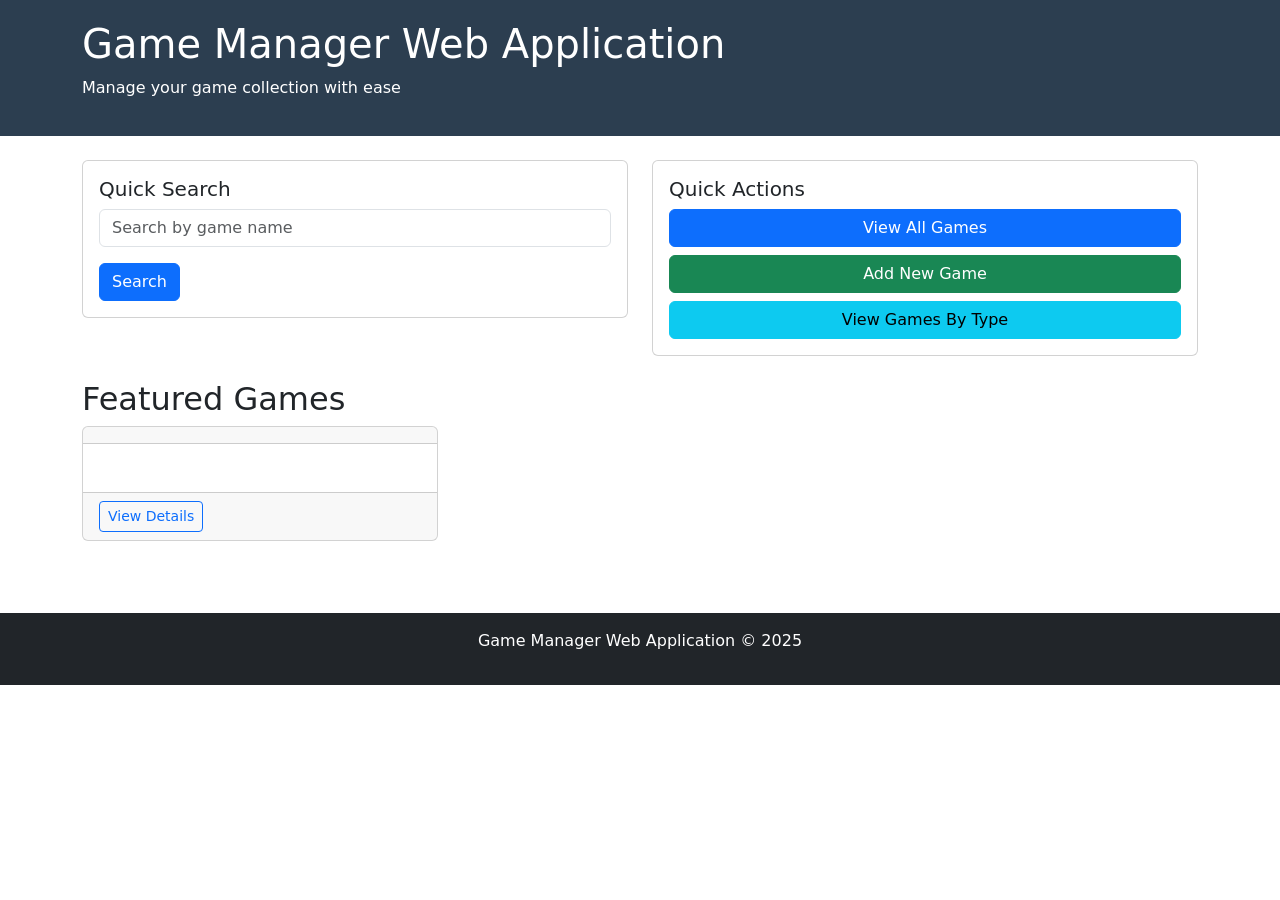
==== gamemanager/src/main/resources/templates/index.html @ 76af1702 "Add files via upload" ====
<!DOCTYPE html>
<html xmlns:th="http://www.thymeleaf.org">
<head>
    <meta charset="UTF-8">
    <meta name="viewport" content="width=device-width, initial-scale=1.0">
    <title>Game Manager</title>
    <link href="https://cdn.jsdelivr.net/npm/bootstrap@5.3.2/dist/css/bootstrap.min.css" rel="stylesheet">
    <style>
        .game-card {
            transition: transform 0.3s;
        }
        .game-card:hover {
            transform: translateY(-5px);
        }
        .header-bg {
            background-color: #2c3e50;
            color: white;
            padding: 20px 0;
        }
    </style>
</head>
<body>
    <div class="header-bg mb-4">
        <div class="container">
            <h1>Game Manager Web Application</h1>
            <p>Manage your game collection with ease</p>
        </div>
    </div>

    <div class="container">
        <div class="row mb-4">
            <div class="col-md-6">
                <div class="card">
                    <div class="card-body">
                        <h5 class="card-title">Quick Search</h5>
                        <form th:action="@{/games/search}" method="get">
                            <div class="mb-3">
                                <input type="text" class="form-control" name="name" placeholder="Search by game name">
                            </div>
                            <button type="submit" class="btn btn-primary">Search</button>
                        </form>
                    </div>
                </div>
            </div>
            <div class="col-md-6">
                <div class="card">
                    <div class="card-body">
                        <h5 class="card-title">Quick Actions</h5>
                        <div class="d-grid gap-2">
                            <a th:href="@{/games}" class="btn btn-primary">View All Games</a>
                            <a th:href="@{/games/add}" class="btn btn-success">Add New Game</a>
                            <a th:href="@{/games/type}" class="btn btn-info">View Games By Type</a>
                        </div>
                    </div>
                </div>
            </div>
        </div>

        <h2>Featured Games</h2>
        <div class="row">
            <div th:each="game : ${games}" class="col-md-4 mb-4">
                <div class="card game-card h-100">
                    <div class="card-header" th:text="${game.device} + ' (' + ${game.getDeviceDescription()} + ')'"></div>
                    <div class="card-body">
                        <h5 class="card-title" th:text="${game.nama}"></h5>
                        <p class="card-text" th:text="${game.type}"></p>
                        <div class="mb-2">
                            <span class="badge bg-primary" th:text="${game.status}"></span>
                            <span class="badge bg-warning text-dark" th:text="'Rating: ' + ${game.rating}"></span>
                        </div>
                        <p class="card-text">
                            <span class="badge bg-info" th:text="${game.getRecommendation()}"></span>
                        </p>
                    </div>
                    <div class="card-footer">
                        <a th:href="@{/games/{id}(id=${game.id})}" class="btn btn-sm btn-outline-primary">View Details</a>
                    </div>
                </div>
            </div>
        </div>
    </div>

    <footer class="bg-dark text-white mt-5 py-3">
        <div class="container text-center">
            <p>Game Manager Web Application &copy; 2025</p>
        </div>
    </footer>

    <script src="https://cdn.jsdelivr.net/npm/bootstrap@5.3.2/dist/js/bootstrap.bundle.min.js"></script>
</body>
</html>
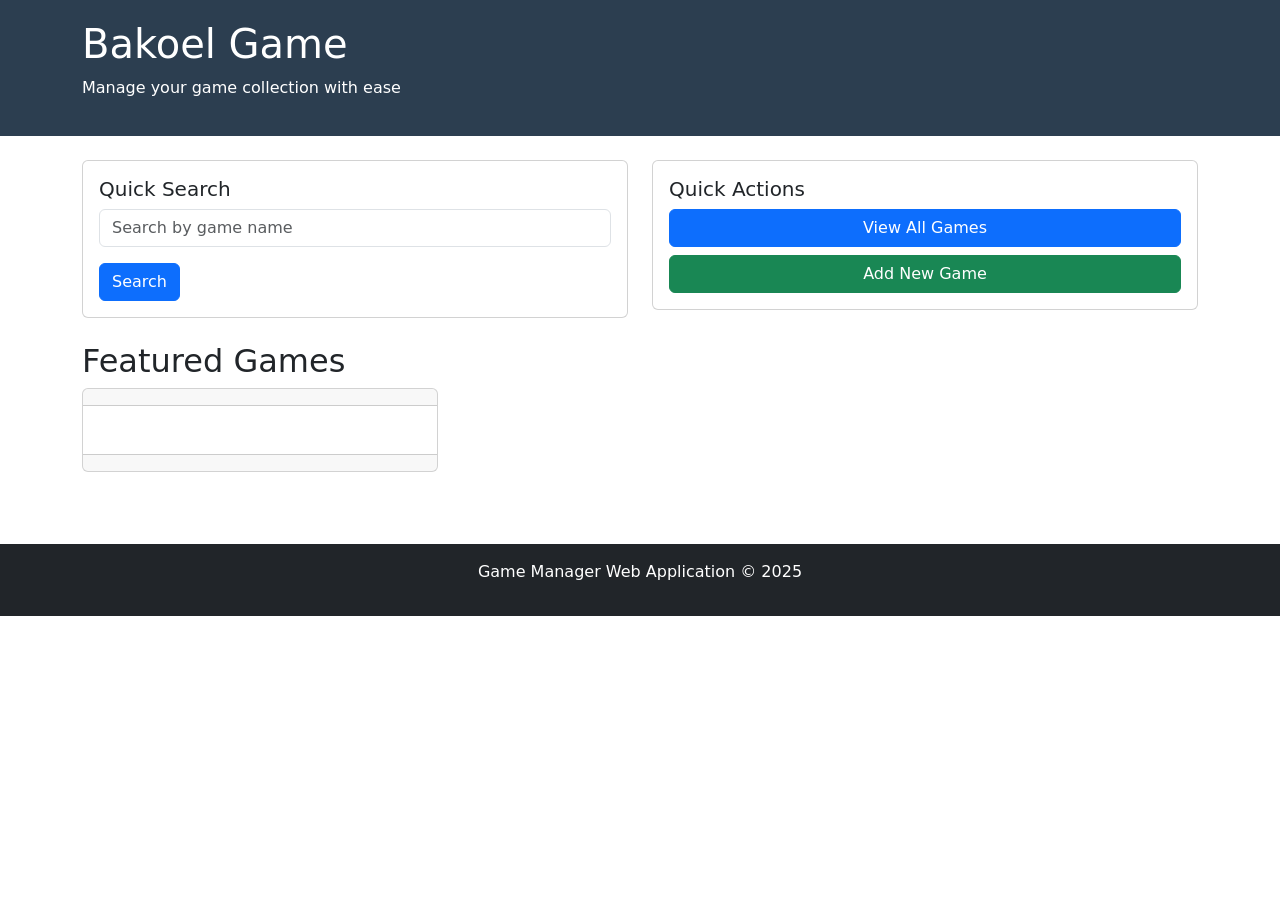
==== commit 9c3d0fd0: "Add files via upload" ====
--- a/gamemanager/src/main/resources/templates/index.html
+++ b/gamemanager/src/main/resources/templates/index.html
@@ -5,6 +5,7 @@
     <meta name="viewport" content="width=device-width, initial-scale=1.0">
     <title>Game Manager</title>
     <link href="https://cdn.jsdelivr.net/npm/bootstrap@5.3.2/dist/css/bootstrap.min.css" rel="stylesheet">
+    <link rel="stylesheet" th:href="@{/css/style.css}">
     <style>
         .game-card {
             transition: transform 0.3s;
@@ -22,7 +23,7 @@
 <body>
     <div class="header-bg mb-4">
         <div class="container">
-            <h1>Game Manager Web Application</h1>
+            <h1>Bakoel Game</h1>
             <p>Manage your game collection with ease</p>
         </div>
     </div>
@@ -49,7 +50,6 @@
                         <div class="d-grid gap-2">
                             <a th:href="@{/games}" class="btn btn-primary">View All Games</a>
                             <a th:href="@{/games/add}" class="btn btn-success">Add New Game</a>
-                            <a th:href="@{/games/type}" class="btn btn-info">View Games By Type</a>
                         </div>
                     </div>
                 </div>
@@ -73,7 +73,6 @@
                         </p>
                     </div>
                     <div class="card-footer">
-                        <a th:href="@{/games/{id}(id=${game.id})}" class="btn btn-sm btn-outline-primary">View Details</a>
                     </div>
                 </div>
             </div>
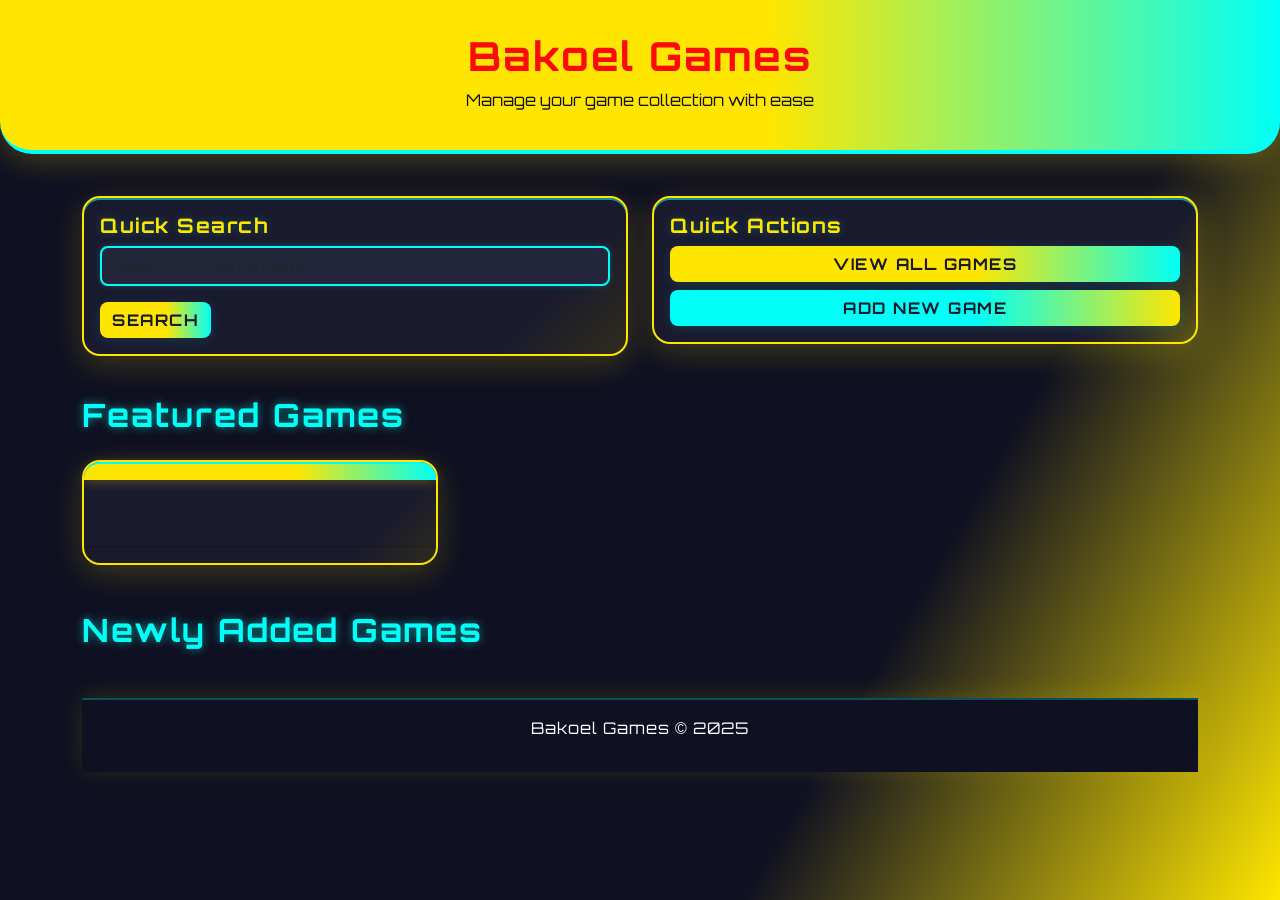
==== commit d83d205e: "Add files via upload" ====
--- a/gamemanager/src/main/resources/templates/index.html
+++ b/gamemanager/src/main/resources/templates/index.html
@@ -3,27 +3,163 @@
 <head>
     <meta charset="UTF-8">
     <meta name="viewport" content="width=device-width, initial-scale=1.0">
-    <title>Game Manager</title>
+    <title>Bakoel Games</title>
     <link href="https://cdn.jsdelivr.net/npm/bootstrap@5.3.2/dist/css/bootstrap.min.css" rel="stylesheet">
     <link rel="stylesheet" th:href="@{/css/style.css}">
     <style>
-        .game-card {
-            transition: transform 0.3s;
-        }
-        .game-card:hover {
-            transform: translateY(-5px);
-        }
-        .header-bg {
-            background-color: #2c3e50;
-            color: white;
-            padding: 20px 0;
-        }
-    </style>
+@import url('https://fonts.googleapis.com/css2?family=Orbitron:wght@700&display=swap');
+body {
+    background: linear-gradient(120deg, #0f1021 70%, #ffe600 100%);
+    color: #fff;
+    font-family: 'Orbitron', 'Segoe UI', 'Roboto', Arial, sans-serif;
+    min-height: 100vh;
+    position: relative;
+    overflow-x: hidden;
+}
+body::before {
+    content: "";
+    position: fixed;
+    top: 0; left: 0; right: 0; bottom: 0;
+    z-index: 0;
+    pointer-events: none;
+    background: url('https://www.transparenttextures.com/patterns/cubes.png');
+    opacity: 0.07;
+}
+.header-bg {
+    background: linear-gradient(90deg, #ffe600 60%, #00fff7 100%);
+    color: #0f1021;
+    padding: 32px 0 22px 0;
+    box-shadow: 0 4px 32px #ffe60044;
+    border-radius: 0 0 32px 32px;
+    text-align: center;
+    border-bottom: 4px solid #00fff7;
+}
+h1, h2 {
+    font-family: 'Orbitron', 'Segoe UI', 'Roboto', Arial, sans-serif;
+    font-weight: bold;
+    letter-spacing: 2px;
+    color: #ff0909;
+    text-shadow: 0 0 12px #ffe60088, 0 0 2px #00fff755;
+}
+h2 {
+    color: #00fff7;
+    margin-top: 2.5rem;
+    text-shadow: 0 0 10px #00fff788;
+}
+.card, .game-card {
+    background: linear-gradient(135deg, #1a1a2e 80%, #ffe60022 100%);
+    border: 2.5px solid #ffe600;
+    border-radius: 18px;
+    box-shadow: 0 8px 32px #ffe60033, 0 2px 0 #00fff788 inset;
+    color: #fff;
+    margin-top: 18px;
+    position: relative;
+    z-index: 1;
+    transition: box-shadow 0.3s, transform 0.3s;
+}
+.card:hover, .game-card:hover {
+    box-shadow: 0 12px 48px #00fff799, 0 2px 0 #ffe600cc inset;
+    transform: scale(1.01) rotate(-0.5deg);
+}
+.card-title, .game-card .card-title {
+    color: #ffe600;
+    font-weight: bold;
+    letter-spacing: 1.5px;
+    text-shadow: 0 0 8px #00fff744;
+    font-family: 'Orbitron', 'Segoe UI', 'Roboto', Arial, sans-serif;
+}
+.card-header, .game-card .card-header {
+    background: linear-gradient(90deg, #ffe600 60%, #00fff7 100%);
+    color: #1a1a2e;
+    font-weight: 700;
+    border-radius: 16px 16px 0 0;
+    box-shadow: 0 2px 12px #ffe60044;
+    letter-spacing: 2px;
+    text-shadow: 0 0 8px #ffe60088;
+    border-bottom: none;
+    border-top: 2.5px solid #00fff7;
+    font-family: 'Orbitron', 'Segoe UI', 'Roboto', Arial, sans-serif;
+}
+.form-control, .form-select {
+    background: #23263a;
+    color: #ffe600;
+    border: 2px solid #00fff7;
+    border-radius: 8px;
+    box-shadow: 0 0 6px #00fff733;
+    font-family: 'Orbitron', 'Segoe UI', 'Roboto', Arial, sans-serif;
+}
+.form-control:focus, .form-select:focus {
+    border-color: #ffe600;
+    box-shadow: 0 0 8px #ffe60055;
+}
+.btn-primary, .btn-success {
+    border-radius: 8px;
+    font-weight: 700;
+    letter-spacing: 1.5px;
+    box-shadow: 0 2px 12px #00fff722;
+    border: none;
+    transition: background 0.2s, color 0.2s, box-shadow 0.2s;
+    text-transform: uppercase;
+    font-family: 'Orbitron', 'Segoe UI', 'Roboto', Arial, sans-serif;
+}
+.btn-primary {
+    background: linear-gradient(90deg, #ffe600 60%, #00fff7 100%);
+    color: #1a1a2e;
+}
+.btn-primary:hover {
+    background: linear-gradient(90deg, #00fff7 60%, #ffe600 100%);
+    color: #1a1a2e;
+    box-shadow: 0 4px 24px #ffe60099;
+}
+.btn-success {
+    background: linear-gradient(90deg, #00fff7 60%, #ffe600 100%);
+    color: #1a1a2e;
+}
+.btn-success:hover {
+    background: linear-gradient(90deg, #ffe600 60%, #00fff7 100%);
+    color: #1a1a2e;
+    box-shadow: 0 4px 24px #00fff799;
+}
+.badge {
+    font-size: 1em;
+    margin-right: 4px;
+    border-radius: 6px;
+    box-shadow: 0 0 8px #00fff755;
+    background: #23263a;
+    color: #ffe600;
+    border: 1.5px solid #00fff7;
+    font-family: 'Orbitron', 'Segoe UI', 'Roboto', Arial, sans-serif;
+}
+.badge.bg-primary {
+    background: #00fff7;
+    color: #1a1a2e;
+    border: none;
+}
+.badge.bg-warning {
+    background: #ffe600;
+    color: #1a1a2e;
+    border: none;
+}
+.badge.bg-info {
+    background: #00fff7;
+    color: #1a1a2e;
+    border: none;
+}
+.bg-dark {
+    background: #0f1021 !important;
+}
+footer {
+    border-top: 2px solid #00fff744;
+    box-shadow: 0 -2px 24px #ffe60022;
+    letter-spacing: 1px;
+    font-family: 'Orbitron', 'Segoe UI', 'Roboto', Arial, sans-serif;
+}
+</style>
 </head>
 <body>
     <div class="header-bg mb-4">
         <div class="container">
-            <h1>Bakoel Game</h1>
+            <h1>Bakoel Games</h1>
             <p>Manage your game collection with ease</p>
         </div>
     </div>
@@ -77,11 +213,12 @@
                 </div>
             </div>
         </div>
-    </div>
+
+        <h2>Newly Added Games</h2>
 
     <footer class="bg-dark text-white mt-5 py-3">
         <div class="container text-center">
-            <p>Game Manager Web Application &copy; 2025</p>
+            <p>Bakoel Games &copy; 2025</p>
         </div>
     </footer>
 
